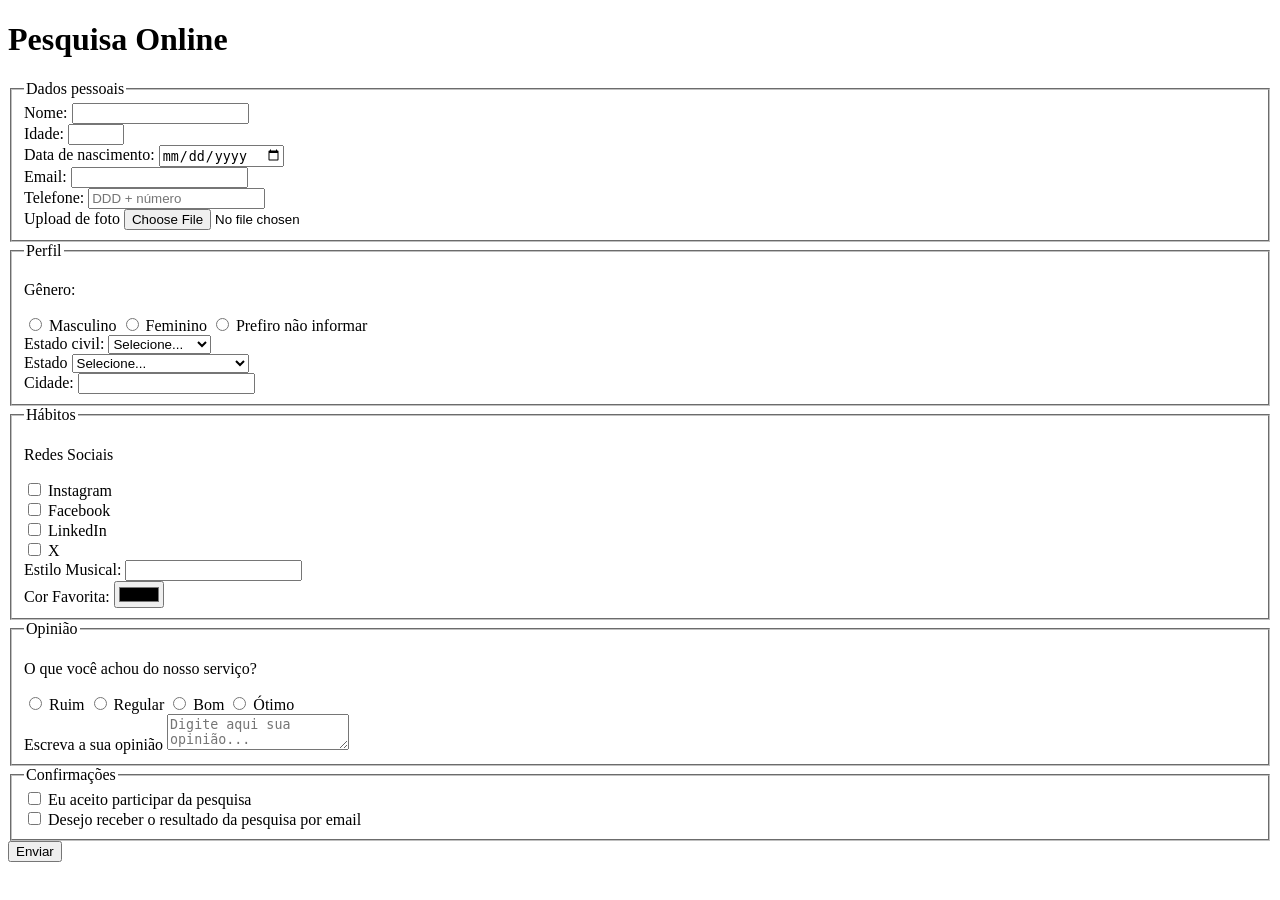
==== index.html @ e2175d5b "Adiciona secao de confirmacoes" ====
<!DOCTYPE html>
    <html lang="en">
    <head>
      <meta charset="UTF-8">
      <meta name="viewport" content="width=device-width, initial-scale=1.0">
      <title>Pesquisa Culturama</title>
    </head>
    <body>
      
      <header>

        <h1>Pesquisa Online</h1>

      </header>

      <section>

        <form action="" method="get">

          <fieldset>
            
            <!-- DADOS PESSOAIS  -->
            
            <legend>Dados pessoais</legend>

            <label for="name">Nome:</label>
            <input id="name"type="text" name="userName" required>
            
            <br>
            
            <label for="age">Idade:</label>
            <input id="age" type="number" name="userAge" min="12" max="100" required>
            
            <br>
            
            <label for="birthDate">Data de nascimento:</label>
            <input id="birthDate" type="date" name="userBirthDate">
            
            <br>
            
            <label for="email">Email:</label>
            <input id="email" type="email" name="userEmail" required>
            
            <br>
            
            <label for="phoneNumber">Telefone:</label>
            <input id="phoneNumber" type="tel" name="userPhoneNumber" pattern="[0-9] {11}" placeholder="DDD + número">
            
            <br>
            
            <label for="image">Upload de foto</label>
            <input id="image" type="file" accept="image/*" name="userImage">
            
            <br>
          
          </fieldset>

          <fieldset>

            <legend>Perfil</legend>
            
            <p>Gênero:</p>
            
            <input id="male" type="radio" name="userGender" value="Masculino">
            <label for="male">Masculino</label>

            <input id="female" type="radio" name="userGender" value="Feminino">
            <label for="female">Feminino</label>

            <input id="notGender" type="radio" name="userGender" value="notInformed">
            <label for="notGender">Prefiro não informar</label>

            <br>

            <label for="maritalStatus">Estado civil:</label>
            <select id="maritalStatus" name="userMaritalStatus">

              <option value="notInformed">Selecione...</option>
              <option value="solteiro">Solteiro</option>
              <option value="casado">Casado</option>
              <option value="divorciado">Divorciado</option>
              <option value="uniaoEstavel">União estável</option>
              

            </select>

            <br>

            
            <label for="state">Estado</label>
            
            <select id="state" name="userState" required>
            
              <option value="notInformed">Selecione...</option>
              <option value="acre">Acre (AC)</option>  
              <option value="alagoas">Alagoas (AL)</option>  
              <option value="amapá">Amapá (AP)</option>  
              <option value="amazonas">Amazonas (AM)</option>  
              <option value="bahia">Bahia (BA)</option>  
              <option value="ceara">Ceará (CE)</option>  
              <option value="distritoFederal">Distrito Federal (DF)</option>  
              <option value="espiritoSanto">Espírito Santo (ES)</option>  
              <option value="goiis">Goiás (GO)</option>  
              <option value="maranhao">Maranhão (MA)</option>  
              <option value="matoGrosso">Mato Grosso (MT)</option>  
              <option value="matoGrossoDoSul">Mato Grosso do Sul (MS)</option>  
              <option value="minasGerais">Minas Gerais (MG)</option>  
              <option value="para">Pará (PA)</option>  
              <option value="paraiba">Paraíba (PB)</option>  
              <option value="parana">Paraná (PR)</option>  
              <option value="pernambuco">Pernambuco (PE)</option>  
              <option value="piaui">Piauí (PI)</option>  
              <option value="rioDeJaneiro">Rio de Janeiro (RJ)</option>  
              <option value="rioGrandeDoNorte">Rio Grande do Norte (RN)</option>  
              <option value="rioGrandeDoSul">Rio Grande do Sul (RS)</option> 
              <option value="rondonia">Rondônia (RO)</option>  
              <option value="roraima">Roraima (RR)</option>  
              <option value="santaCatarina">Santa Catarina (SC)</option>  
              <option value="saoPaulo">São Paulo (SP)</option>  
              <option value="sergipe">Sergipe (SE)</option>  
              <option value="tocantins">Tocantins (TO)</option>  

            </select>

            <br>

            <label for="city">Cidade:</label>
            <input id="city" type="text" name="userCity">

          </fieldset>

          <fieldset>

            <legend>Hábitos</legend>

            <p>Redes Sociais</p>

            <input id="instagram" type="checkbox" name="social" value="instagram">
            <label for="instagram">Instagram</label>
            
            <br>

            <input id="facebook" type="checkbox" name="social" value="facebook">
            <label for="facebook">Facebook</label>

            <br>

            <input id="linkedin" type="checkbox" name="social" value="linkedin">
            <label for="linkedin">LinkedIn</label>
            
            <br>

            <input id="x" type="checkbox" name="social" value="x">
            <label for="x">X</label>
            
            <br>

            <label for="musicStyle">Estilo Musical:</label>
            <input list="styleTypes" id="musicStyle" type="text" name="userMusicStyle">
            
            <datalist id="styleTypes">

              <option value="Rock">
              <option value="Pop">
              <option value="Samba">
              <option value="Sertanejo">      

            </datalist>

            <br>

            <label for="favoriteColor">Cor Favorita:</label>
            <input type="color" name="userColor" id="favoriteColor">

          </fieldset>

          <fieldset>

            <legend>Opinião</legend>
            
            <p>O que você achou do nosso serviço?</p>
            <input type="radio" name="userRate" id="ruim" value="ruim">
            <label for="ruim">Ruim</label>

            <input type="radio" name="userRate" id="regular" value="regular">
            <label for="regular">Regular</label>

            <input type="radio" name="userRate" id="bom" value="bom">
            <label for="bom">Bom</label>

            <input type="radio" name="userRate" id="otimo" value="otimo">
            <label for="otimo">Ótimo</label>

            <br>

            <label for="comment">Escreva a sua opinião</label>
            <textarea id="comment" name="userComment" placeholder="Digite aqui sua opinião..."></textarea>

          </fieldset>

          <fieldset>

            <legend>Confirmações</legend>

            <input type="checkbox" name="userLgpd" id="userLgpdTerm" value="confirmed" required>
            <label for="userLgpdTerm">Eu aceito participar da pesquisa</label>
          
            <br>

            <input type="checkbox" name="userGetResult" id="getResult" value="confirmed">
            <label for="getResult">Desejo receber o resultado da pesquisa por email</label>

          </fieldset>
            
            <button type="submit">Enviar</button>

        </form>  

      </section>

    </body>
    </html>
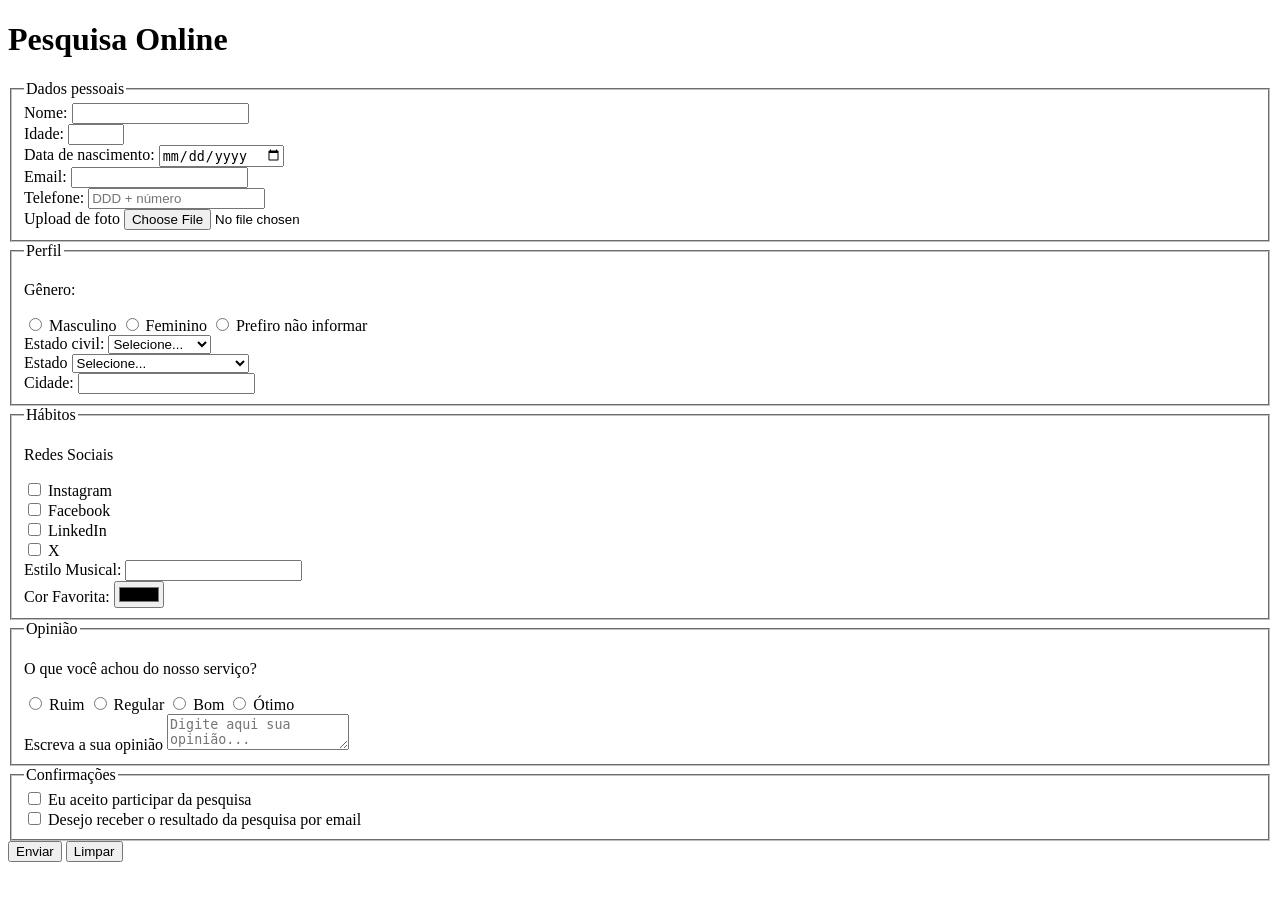
==== commit 3022e285: "Adiciona botao de reset" ====
--- a/index.html
+++ b/index.html
@@ -213,6 +213,7 @@
           </fieldset>
             
             <button type="submit">Enviar</button>
+            <button type="reset">Limpar</button>
 
         </form>  
 
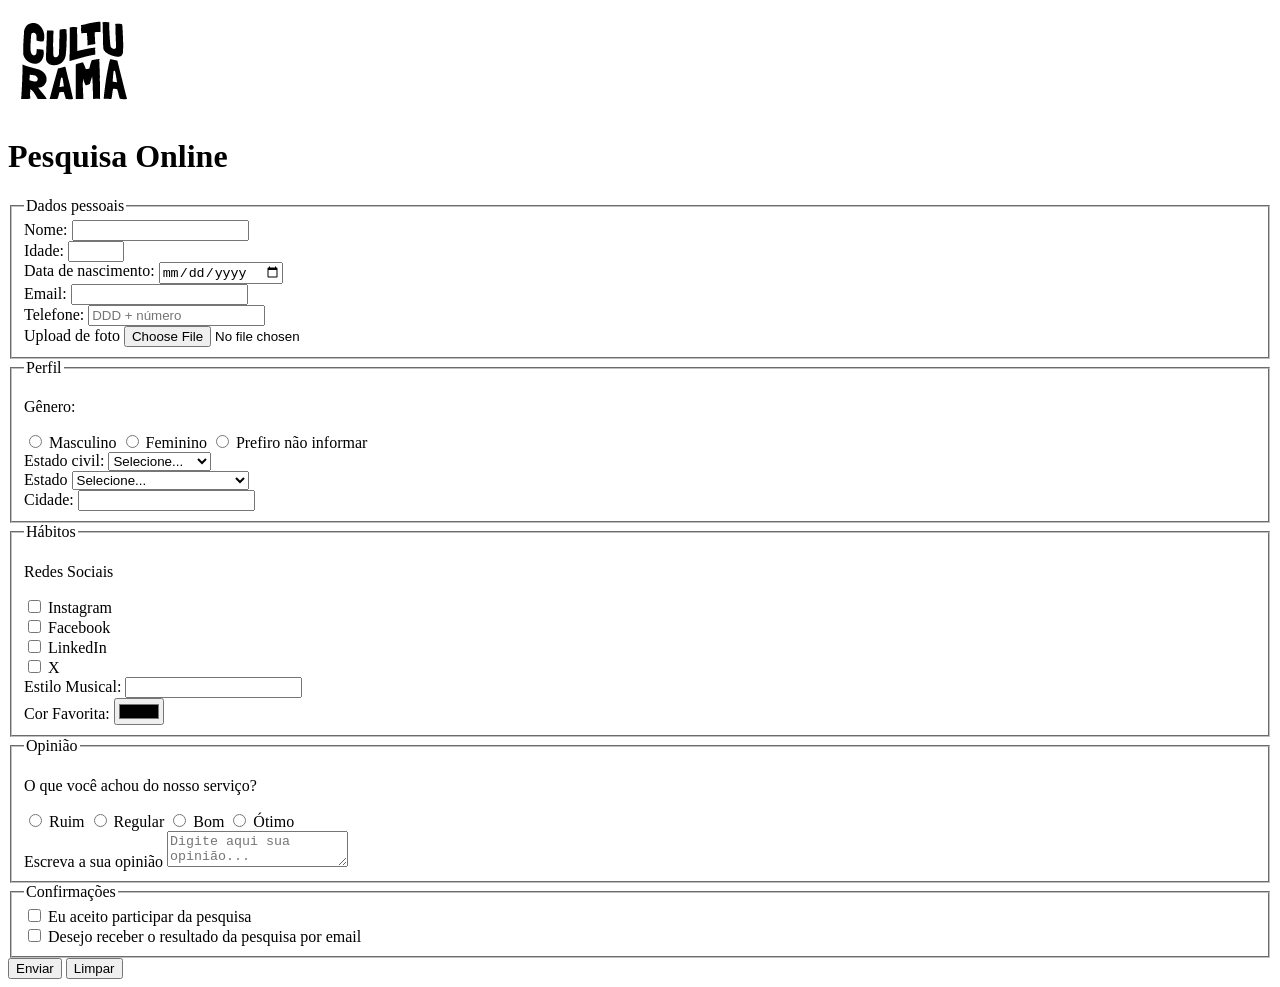
==== commit b6f0672d: "Adiciona logo culturama" ====
--- a/index.html
+++ b/index.html
@@ -3,12 +3,14 @@
     <head>
       <meta charset="UTF-8">
       <meta name="viewport" content="width=device-width, initial-scale=1.0">
+      <link rel="icon" href="culturama-favico.png">
       <title>Pesquisa Culturama</title>
     </head>
     <body>
       
       <header>
 
+        <img src="logo-culturama.png" alt="logo culturama">
         <h1>Pesquisa Online</h1>
 
       </header>
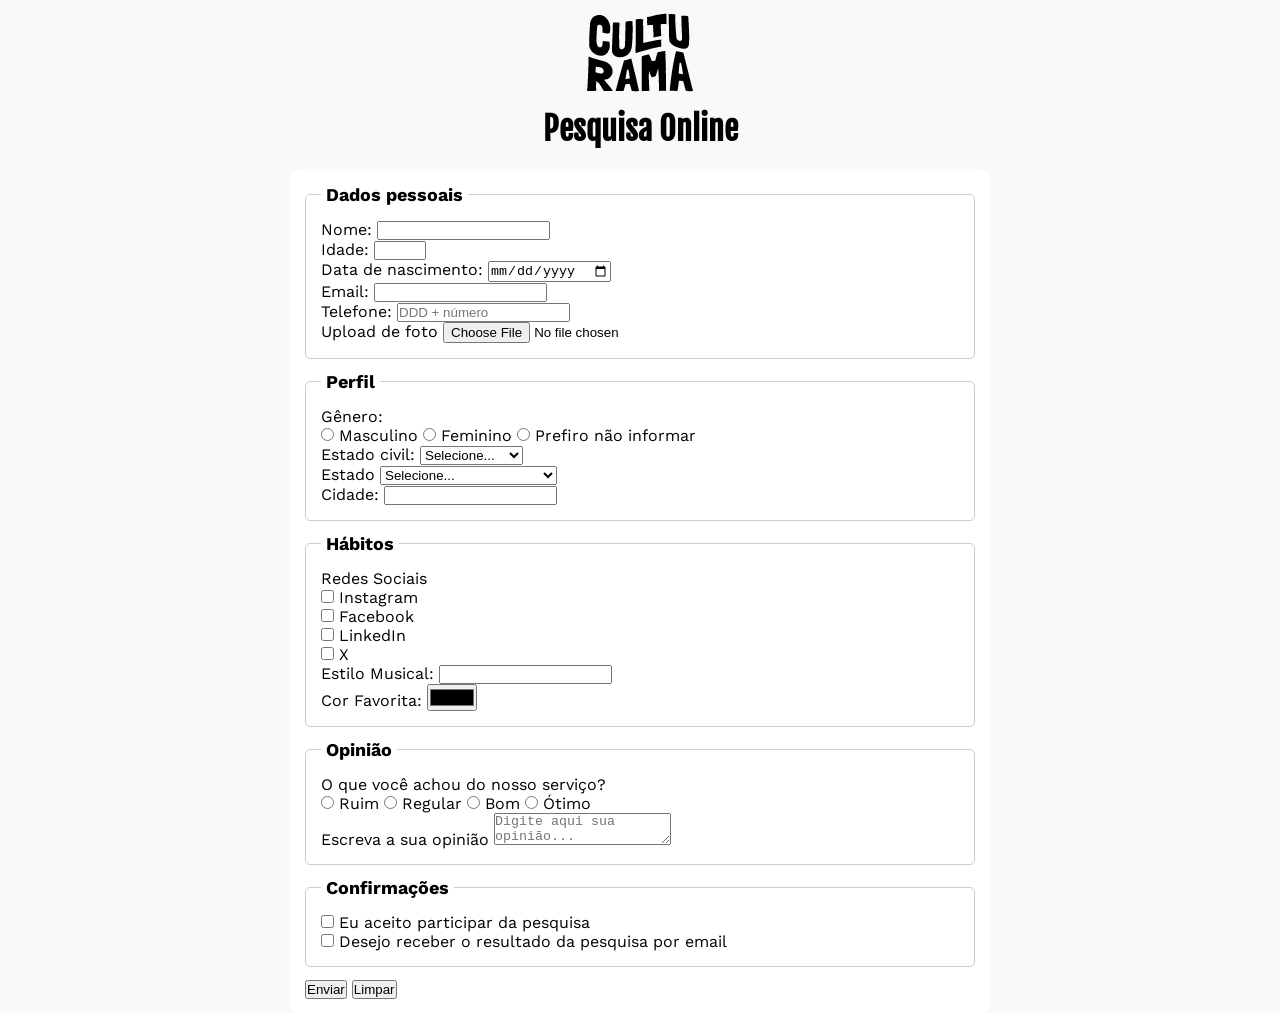
==== commit 5f62a307: "Adiciona estilos css" ====
--- a/index.html
+++ b/index.html
@@ -4,10 +4,16 @@
       <meta charset="UTF-8">
       <meta name="viewport" content="width=device-width, initial-scale=1.0">
       <link rel="icon" href="culturama-favico.png">
+      <link rel="stylesheet" href="css/style.css">
+      <link rel="preconnect" href="https://fonts.googleapis.com">
+      <link rel="preconnect" href="https://fonts.gstatic.com" crossorigin>
+      <link href="https://fonts.googleapis.com/css2?family=Fjalla+One&family=Work+Sans&display=swap" rel="stylesheet">
       <title>Pesquisa Culturama</title>
     </head>
     <body>
       
+      <main>
+
       <header>
 
         <img src="logo-culturama.png" alt="logo culturama">
@@ -221,5 +227,7 @@
 
       </section>
 
+      </main>
+
     </body>
     </html>
--- a/css/style.css
+++ b/css/style.css
@@ -0,0 +1,44 @@
+* {
+  margin: 0;
+  padding: 0;
+  box-sizing: border-box;
+}
+
+body {
+  background: #f9f9f9;
+  font-family: "Work Sans", sans-serif;
+}
+
+h1 {
+  font-family: "Fjalla One", sans-serif;;
+}
+
+main {
+  width: 100%;
+  max-width: 700px;
+  margin: 0 auto;
+}
+
+header {
+  text-align: center;
+  margin-bottom: 20px;
+}
+
+form {
+  background: white;
+  padding: 15px;
+  border-radius: 10px;
+}
+
+fieldset {
+  padding: 15px;
+  border: 1px solid #cccccc;
+  border-radius: 5px;
+  margin-bottom: 12px;
+}
+
+legend {
+  font-weight: bold;
+  font-size: 18px;
+  padding: 0 5px;
+}
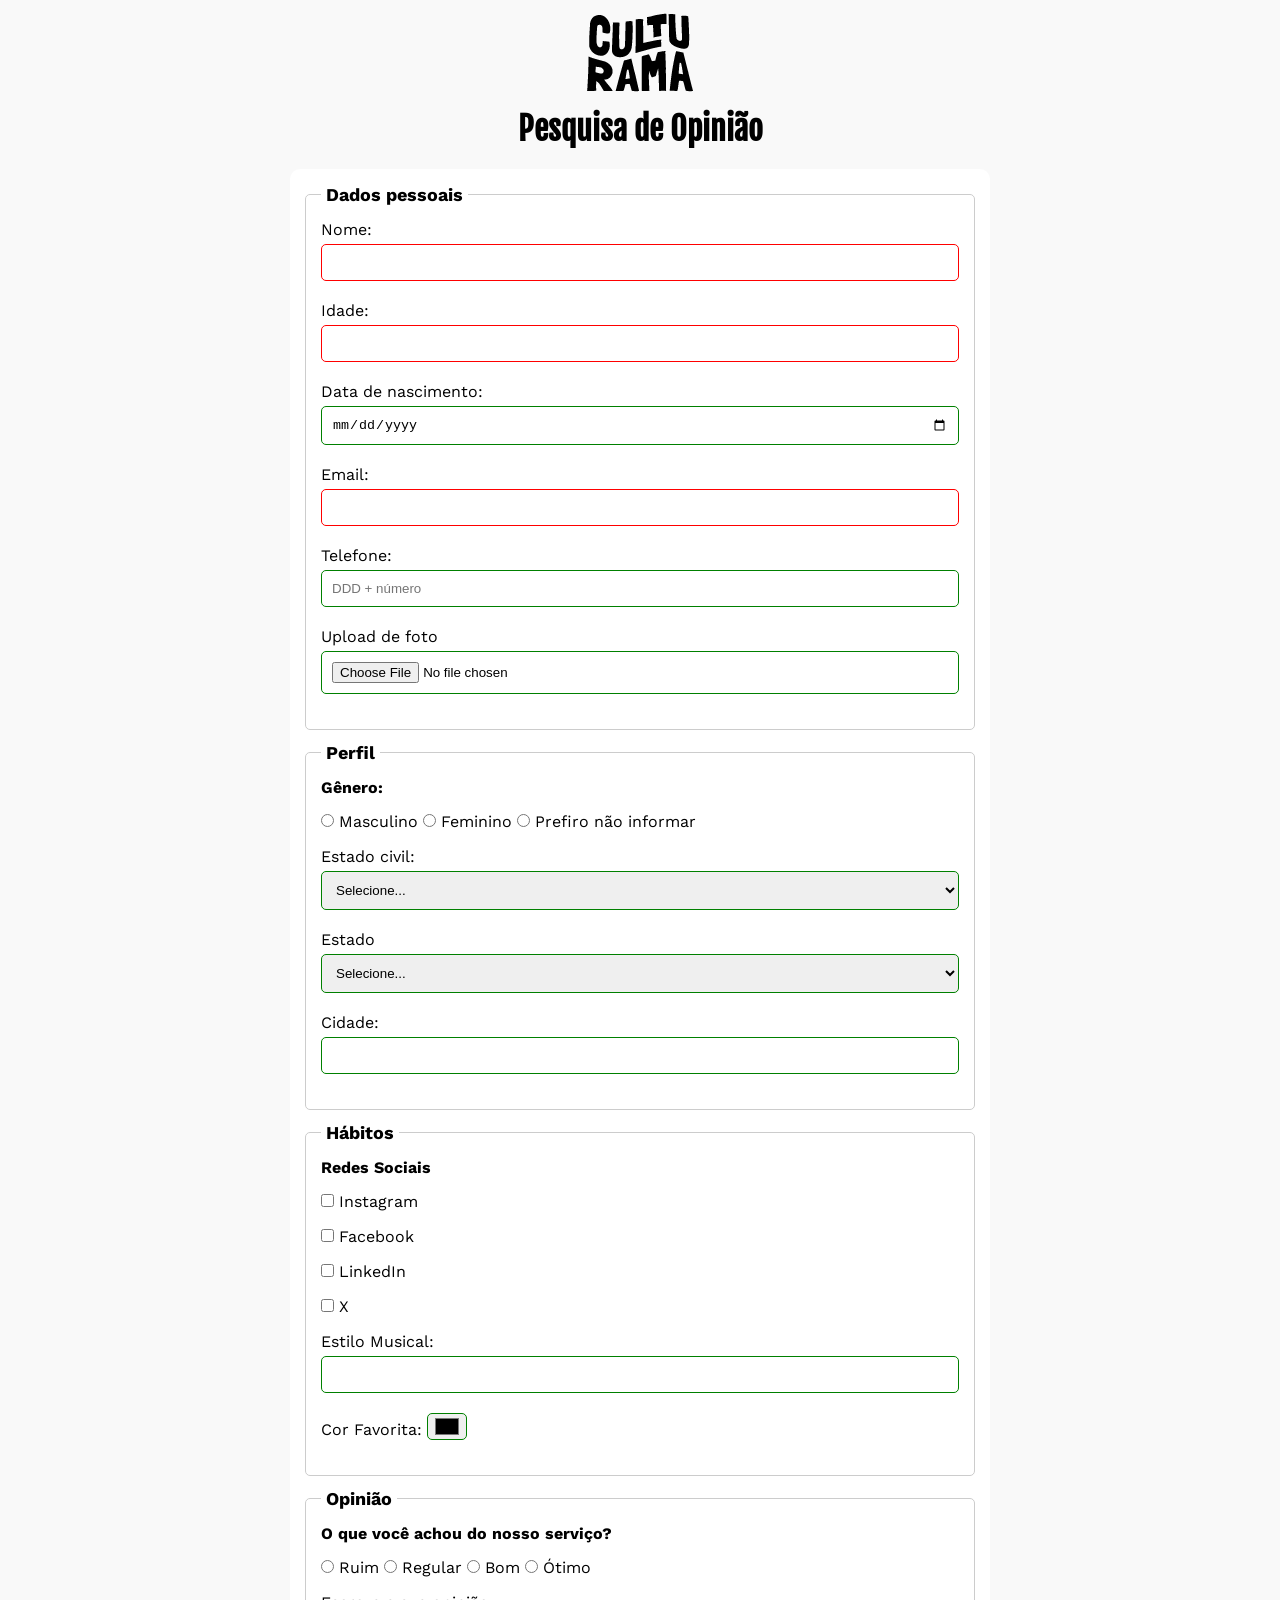
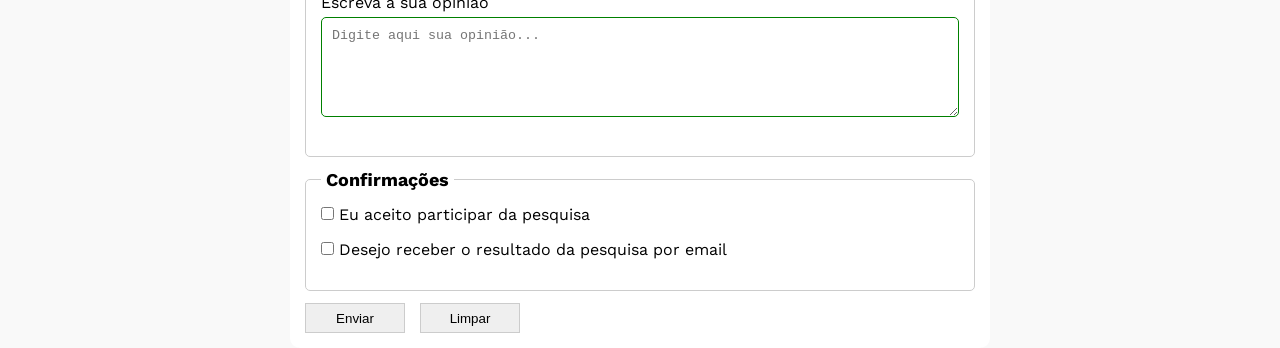
==== commit 8874f8f2: "Finalizando os estilos" ====
--- a/index.html
+++ b/index.html
@@ -17,7 +17,7 @@
       <header>
 
         <img src="logo-culturama.png" alt="logo culturama">
-        <h1>Pesquisa Online</h1>
+        <h1>Pesquisa de Opinião</h1>
 
       </header>
 
--- a/css/style.css
+++ b/css/style.css
@@ -11,6 +11,11 @@
 
 h1 {
   font-family: "Fjalla One", sans-serif;;
+}
+
+p {
+  margin-bottom: 15px;  
+  font-weight: bold;
 }
 
 main {
@@ -41,4 +46,66 @@
   font-weight: bold;
   font-size: 18px;
   padding: 0 5px;
+}
+
+label {
+  display: inline-block;
+  margin-bottom: 5px;
+}
+
+input, select, textarea {
+  width: 100%;
+  padding: 10px;
+  margin-bottom: 20px;
+  border: 1px solid #cccccc;
+  border-radius: 5px;
+}
+
+textarea {
+    min-height: 100px;
+}
+
+input[type="radio"],
+input[type="checkbox"] {
+  width: auto;
+}
+
+input[type="color"] {
+  width: 40px;
+  padding: 0 5px;
+}
+
+input:invalid, select:invalid, textarea:invalid {
+  border-color: red;
+}
+
+input:valid, select:valid, textarea:valid {
+  border-color: green;
+}
+
+button[type="submit"] {
+  width: 100px;
+  height: 30px;
+  margin-right: 10px;
+  border: 1px solid #cccccc;
+  cursor: pointer;
+
+}
+
+button[type="submit"]:hover {
+  background-color: blue;
+    color: white;
+}
+
+button[type="reset"] {
+  width: 100px;
+  height: 30px;
+  margin-right: 10px;
+  border: 1px solid #cccccc;
+  cursor: pointer;
+}
+
+button[type="reset"]:hover {
+  background-color: gray;
+  color: white;
 }
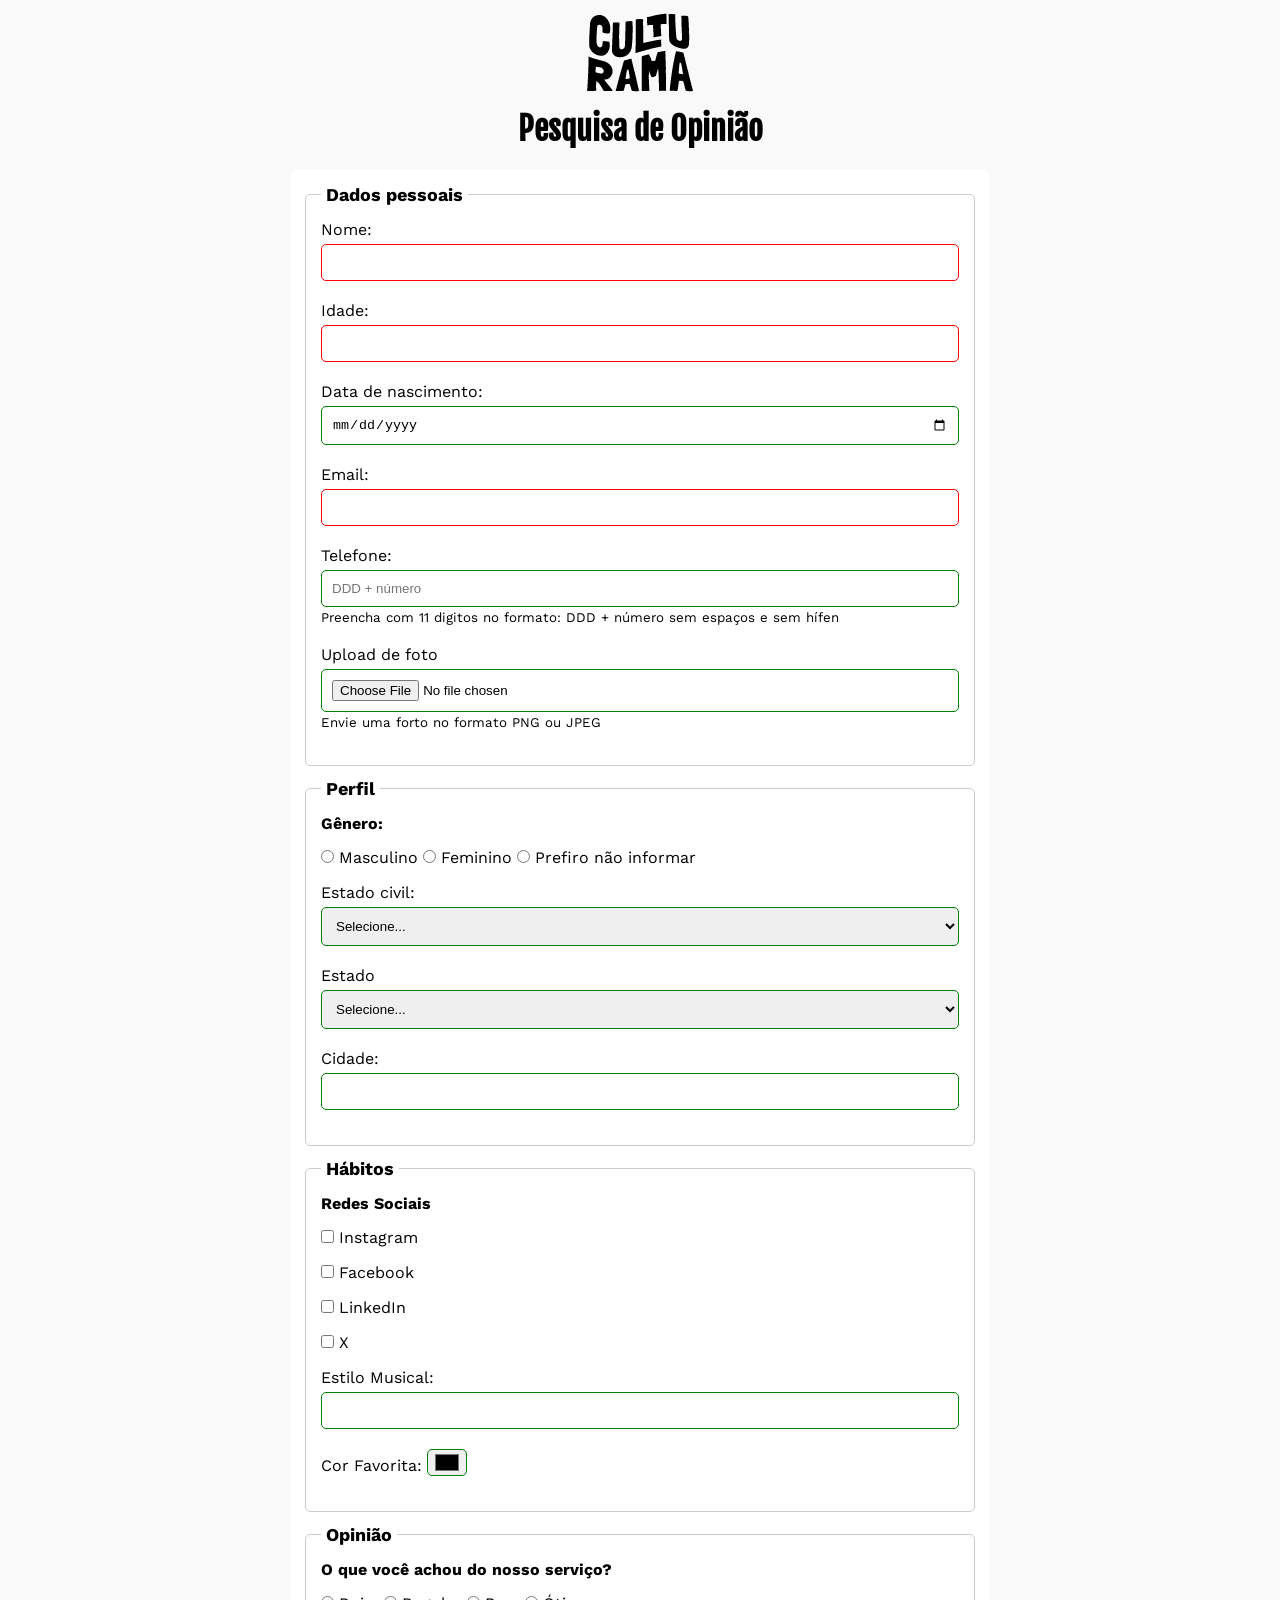
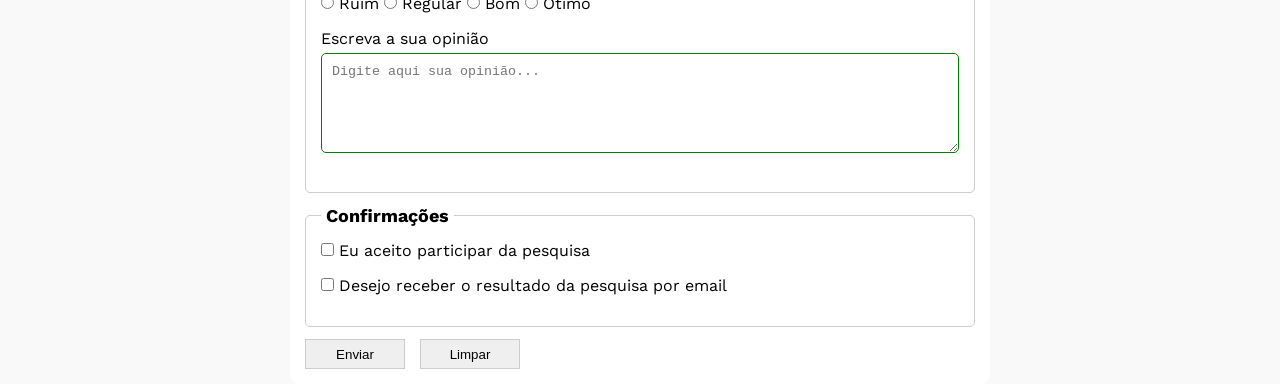
==== commit 7b06403b: "Adiciona textos small e role na pagina de sucesso" ====
--- a/index.html
+++ b/index.html
@@ -23,7 +23,7 @@
 
       <section>
 
-        <form action="" method="get">
+        <form action="sucesso.html" method="get">
 
           <fieldset>
             
@@ -52,13 +52,15 @@
             <br>
             
             <label for="phoneNumber">Telefone:</label>
-            <input id="phoneNumber" type="tel" name="userPhoneNumber" pattern="[0-9] {11}" placeholder="DDD + número">
+            <input aria-describedby="phoneHelp" id="phoneNumber" type="tel" name="userPhoneNumber" pattern="[0-9] {11}" placeholder="DDD + número">
+            <small id="phoneHelp" >Preencha com 11 digitos no formato: DDD + número sem espaços e sem hífen</small>
             
             <br>
             
             <label for="image">Upload de foto</label>
-            <input id="image" type="file" accept="image/*" name="userImage">
-            
+            <input id="image" type="file" accept="image/*" name="userImage" aria-describedby="imageHelp">
+            <small id="imageHelp">Envie uma forto no formato PNG ou JPEG</small>
+
             <br>
           
           </fieldset>
--- a/css/style.css
+++ b/css/style.css
@@ -75,6 +75,16 @@
   padding: 0 5px;
 }
 
+input[type="tel"],
+input[type="file"] {
+  margin-bottom: 0;
+}
+
+small {
+  display: inline-block;
+  margin-bottom: 20px;
+}
+
 input:invalid, select:invalid, textarea:invalid {
   border-color: red;
 }
